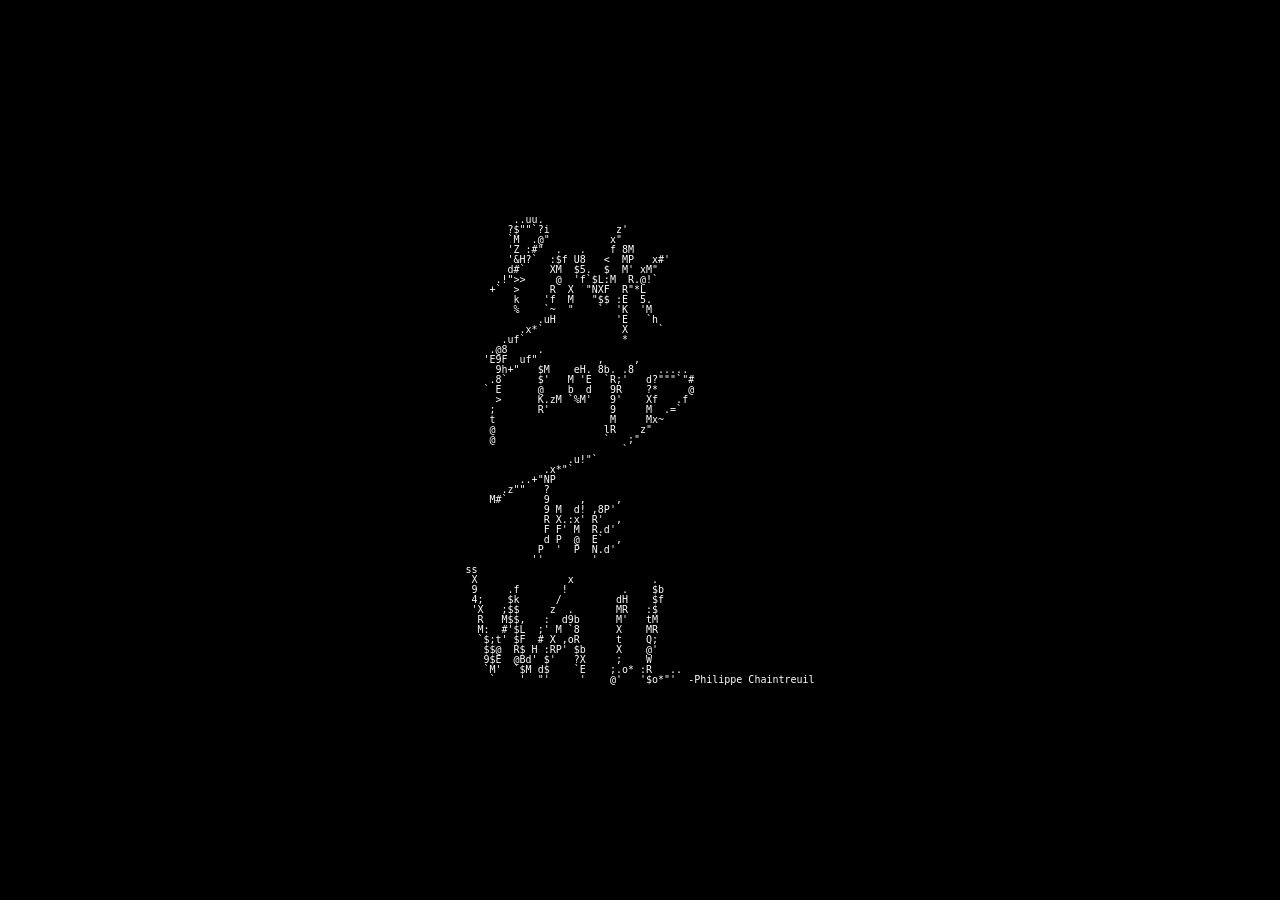
==== index.html @ 24d03019 "ascii art" ====
<!DOCTYPE html>
<html lang="en">
<head>
  <meta charset="UTF-8">
  <meta name="viewport" content="width=device-width, initial-scale=1.0">

  <title>shrisha.surf</title>

  <style>
    html, body {
      margin: 0;
      padding: 0;
      width: 100%;
      height: 100%;
      background: #000;
      color: #fff;
      overflow: hidden;
    }

    body {
      display: flex;
      align-items: center;
      justify-content: center;
    }

    pre {
      font-family: monospace;
      font-size: 10px;
      line-height: 10px;
      white-space: pre;
      margin: 0;
    }
  </style>
</head>

<body>

<pre>
        ..uu.
       ?$""`?i           z'
       `M  .@"          x"
       'Z :#"  .   .    f 8M
       '&H?`  :$f U8   &lt;  MP   x#'
       d#`    XM  $5.  $  M' xM"
     .!">&gt;     @  'f`$L:M  R.@!`
    +`  &gt;     R  X  "NXF  R"*L
        k    'f  M   "$$ :E  5.
        %    `~  "    `  'K  'M
            .uH          'E   `h
         .x*`             X     `
      .uf`                *
    .@8     .
   'E9F  uf"          ,     ,
     9h+"   $M    eH. 8b. .8    .....
    .8`     $'   M 'E  `R;'   d?"""`"#
   ` E      @    b  d   9R    ?*     @
     &gt;      K.zM `%M'   9'    Xf   .f
    ;       R'          9     M  .=`
    t                   M     Mx~
    @                  lR    z"
    @                  `   ;"
                          `
                 .u!"`
             .x*"`
         ..+"NP
      .z""   ?
    M#`      9     ,     ,
             9 M  d! ,8P'
             R X.:x' R'  ,
             F F' M  R.d'
             d P  @  E`  ,
            P  '  P  N.d'
           ''        '
ss
 X               x             .
 9     .f       !         .    $b
 4;    $k      /         dH    $f
 'X   ;$$     z  .       MR   :$
  R   M$$,   :  d9b      M'   tM
  M:  #'$L  ;' M `8      X    MR
  `$;t' $F  # X ,oR      t    Q;
   $$@  R$ H :RP' $b     X    @'
   9$E  @Bd' $'   ?X     ;    W
   `M'  `$M d$    `E    ;.o* :R   ..
    `    '  "'     '    @'   '$o*"'  -Philippe Chaintreuil
</pre>

</body>
</html>
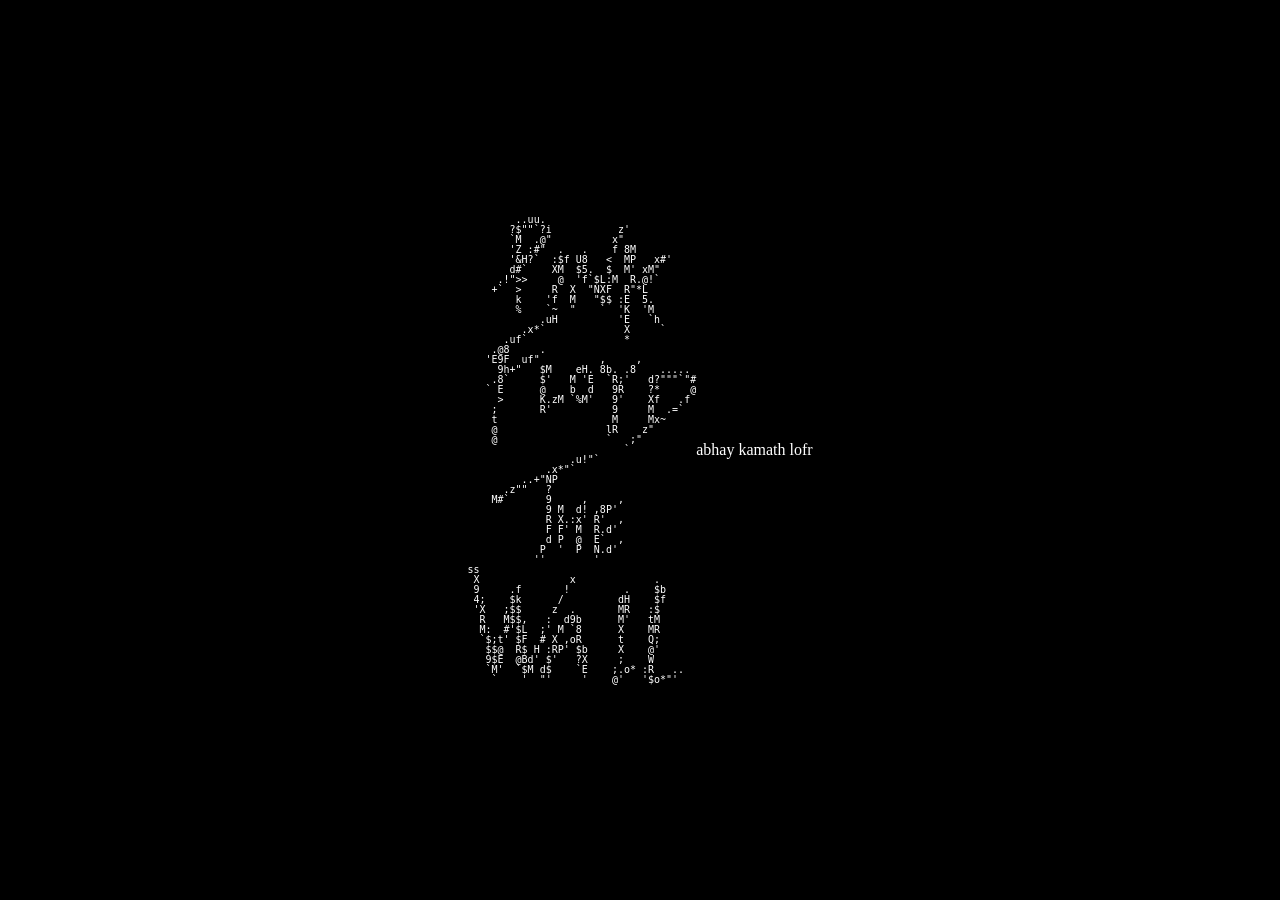
==== commit d54e05e6: "no credit" ====
--- a/index.html
+++ b/index.html
@@ -82,8 +82,8 @@
    $$@  R$ H :RP' $b     X    @'
    9$E  @Bd' $'   ?X     ;    W
    `M'  `$M d$    `E    ;.o* :R   ..
-    `    '  "'     '    @'   '$o*"'  -Philippe Chaintreuil
+    `    '  "'     '    @'   '$o*"'  
 </pre>
-
+<p>abhay kamath lofr</p>
 </body>
 </html>
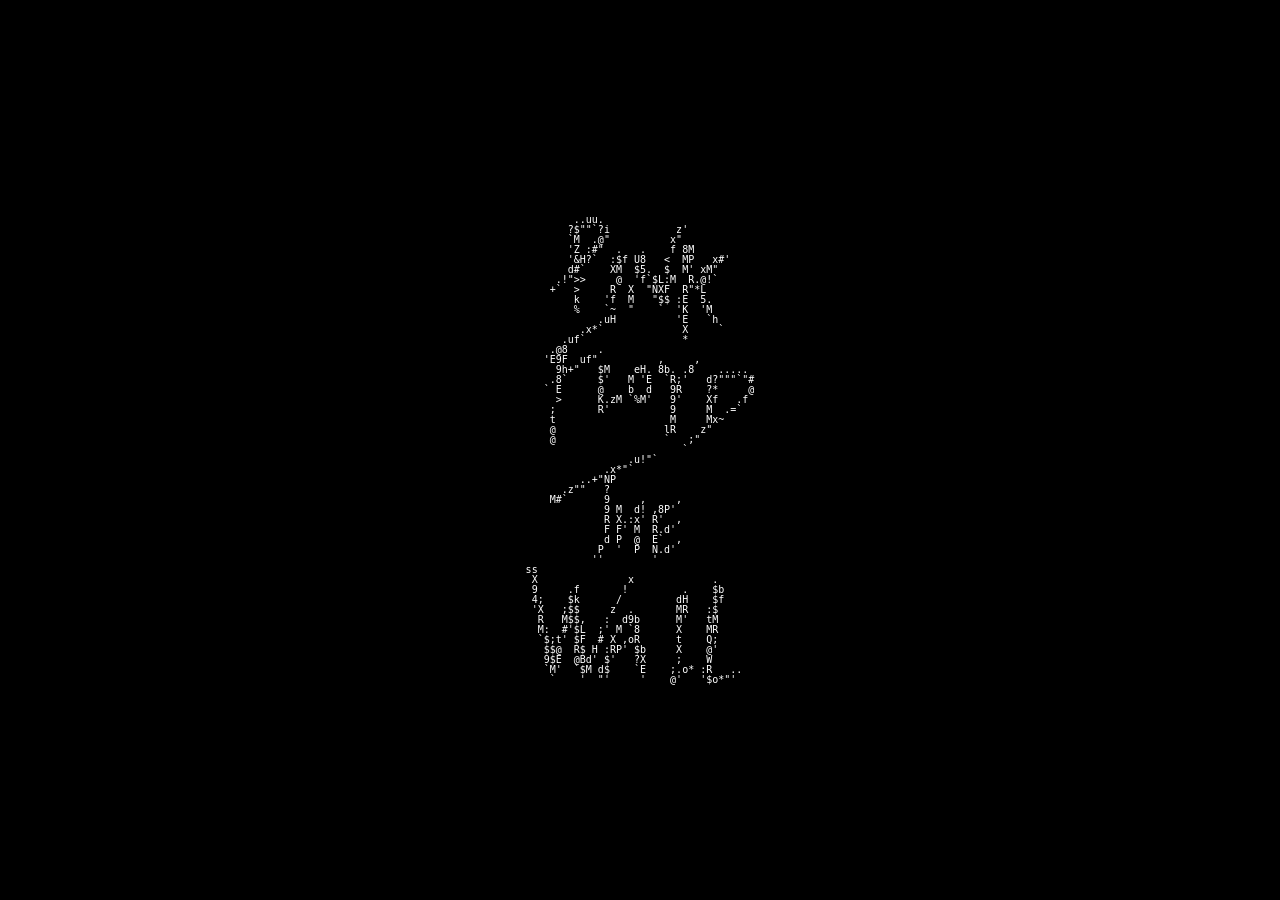
==== commit ce0e46bc: "no credit sry" ====
--- a/index.html
+++ b/index.html
@@ -84,6 +84,5 @@
    `M'  `$M d$    `E    ;.o* :R   ..
     `    '  "'     '    @'   '$o*"'  
 </pre>
-<p>abhay kamath lofr</p>
 </body>
 </html>
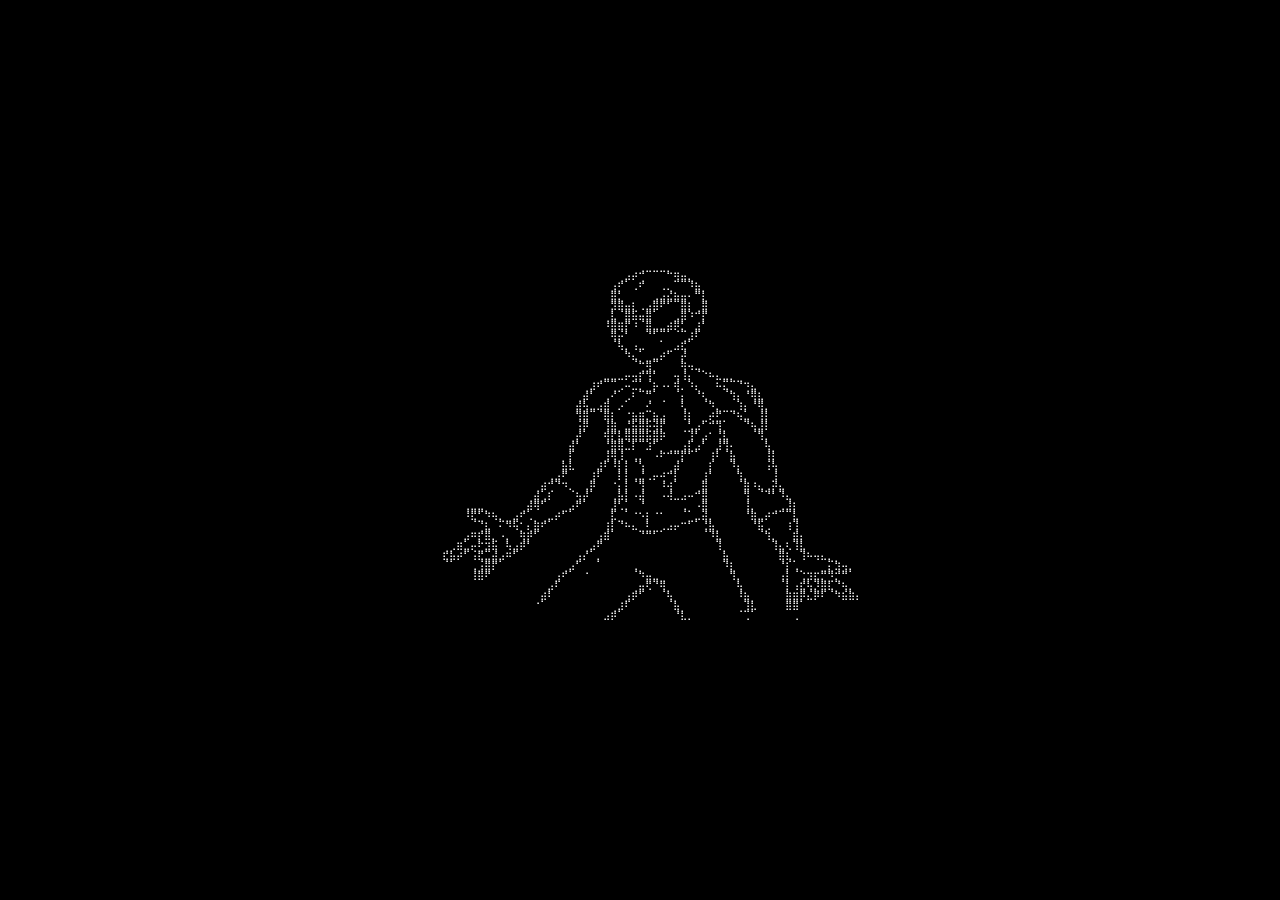
==== commit 8a855a9e: "spooderman" ====
--- a/index.html
+++ b/index.html
@@ -35,7 +35,7 @@
 
 <body>
 
-<pre>
+<!-- <pre>
         ..uu.
        ?$""`?i           z'
        `M  .@"          x"
@@ -83,6 +83,47 @@
    9$E  @Bd' $'   ?X     ;    W
    `M'  `$M d$    `E    ;.o* :R   ..
     `    '  "'     '    @'   '$o*"'  
+</pre> -->
+
+
+<pre>
+    ⠀⠀⠀⠀⠀⠀⠀⠀⠀⠀⠀⠀⠀⠀⠀⠀⠀⠀⠀⠀⠀⠀⠀⠀⠀⠀⣠⡴⠚⠉⠉⠉⠓⢶⣤⡀⠀⠀⠀⠀⠀⠀⠀⠀⠀⠀⠀⠀⠀⠀⠀⠀⠀⠀⠀⠀⠀⠀⠀⠀
+    ⠀⠀⠀⠀⠀⠀⠀⠀⠀⠀⠀⠀⠀⠀⠀⠀⠀⠀⠀⠀⠀⠀⠀⠀⢠⠞⠁⢀⠞⠀⠀⢀⡀⠉⠉⠹⣦⠀⠀⠀⠀⠀⠀⠀⠀⠀⠀⠀⠀⠀⠀⠀⠀⠀⠀⠀⠀⠀⠀⠀
+    ⠀⠀⠀⠀⠀⠀⠀⠀⠀⠀⠀⠀⠀⠀⠀⠀⠀⠀⠀⠀⠀⠀⠀⠀⣿⡃⠀⠀⠀⠀⢀⣠⣜⣦⣤⠄⠛⡇⠀⠀⠀⠀⠀⠀⠀⠀⠀⠀⠀⠀⠀⠀⠀⠀⠀⠀⠀⠀⠀⠀
+    ⠀⠀⠀⠀⠀⠀⠀⠀⠀⠀⠀⠀⠀⠀⠀⠀⠀⠀⠀⠀⠀⠀⠀⠀⣻⣿⣤⡆⢀⣠⣿⠟⠋⠉⣿⡆⠀⣿⠀⠀⠀⠀⠀⠀⠀⠀⠀⠀⠀⠀⠀⠀⠀⠀⠀⠀⠀⠀⠀⠀
+    ⠀⠀⠀⠀⠀⠀⠀⠀⠀⠀⠀⠀⠀⠀⠀⠀⠀⠀⠀⠀⠀⠀⠀⠀⣇⠈⣿⣯⣤⣿⠁⠀⠀⢀⣿⠱⠚⡟⠀⠀⠀⠀⠀⠀⠀⠀⠀⠀⠀⠀⠀⠀⠀⠀⠀⠀⠀⠀⠀⠀
+    ⠀⠀⠀⠀⠀⠀⠀⠀⠀⠀⠀⠀⠀⠀⠀⠀⠀⠀⠀⠀⠀⠀⠀⠸⣿⣶⡟⠰⠈⣿⣀⣀⣴⡿⡃⠀⣰⠃⠀⠀⠀⠀⠀⠀⠀⠀⠀⠀⠀⠀⠀⠀⠀⠀⠀⠀⠀⠀⠀⠀
+    ⠀⠀⠀⠀⠀⠀⠀⠀⠀⠀⠀⠀⠀⠀⠀⠀⠀⠀⠀⠀⠀⠀⠀⠀⢿⡬⠃⠀⠀⠙⠋⠉⠁⠈⠉⣰⠏⠀⠀⠀⠀⠀⠀⠀⠀⠀⠀⠀⠀⠀⠀⠀⠀⠀⠀⠀⠀⠀⠀⠀
+    ⠀⠀⠀⠀⠀⠀⠀⠀⠀⠀⠀⠀⠀⠀⠀⠀⠀⠀⠀⠀⠀⠀⠀⠀⠈⢧⡀⢠⣀⠀⠀⠁⠀⣠⣞⠁⠀⠀⠀⠀⠀⠀⠀⠀⠀⠀⠀⠀⠀⠀⠀⠀⠀⠀⠀⠀⠀⠀⠀⠀
+    ⠀⠀⠀⠀⠀⠀⠀⠀⠀⠀⠀⠀⠀⠀⠀⠀⠀⠀⠀⠀⠀⠀⠀⠀⠀⠀⠳⣄⠁⠀⣀⡴⠋⠀⡼⠀⠀⠀⠀⠀⠀⠀⠀⠀⠀⠀⠀⠀⠀⠀⠀⠀⠀⠀⠀⠀⠀⠀⠀⠀
+    ⠀⠀⠀⠀⠀⠀⠀⠀⠀⠀⠀⠀⠀⠀⠀⠀⠀⠀⠀⠀⠀⠀⠀⠀⠀⠀⠀⠈⠓⢿⠉⠀⠀⠀⢷⢤⣀⠀⠀⠀⠀⠀⠀⠀⠀⠀⠀⠀⠀⠀⠀⠀⠀⠀⠀⠀⠀⠀⠀⠀
+    ⠀⠀⠀⠀⠀⠀⠀⠀⠀⠀⠀⠀⠀⠀⠀⠀⠀⠀⠀⠀⠀⠀⠀⣀⣀⣀⡤⢤⡞⢻⠃⠀⠀⢤⢸⡄⠈⠑⠦⣄⣀⡀⠀⠀⠀⠀⠀⠀⠀⠀⠀⠀⠀⠀⠀⠀⠀⠀⠀⠀
+    ⠀⠀⠀⠀⠀⠀⠀⠀⠀⠀⠀⠀⠀⠀⠀⠀⠀⠀⠀⠀⠀⣰⠞⠉⠉⢀⠤⣉⡁⠈⡦⠠⠄⢾⡀⠱⡄⠀⠀⠦⣍⠉⠙⠲⣄⠀⠀⠀⠀⠀⠀⠀⠀⠀⠀⠀⠀⠀⠀⠀
+    ⠀⠀⠀⠀⠀⠀⠀⠀⠀⠀⠀⠀⠀⠀⠀⠀⠀⠀⠀⠀⣼⠃⠀⢀⠜⠁⢀⠆⠉⠛⠁⠀⠀⠈⡄⠀⠘⢆⠀⠀⠈⢳⡄⠘⢿⣆⠀⠀⠀⠀⠀⠀⠀⠀⠀⠀⠀⠀⠀⠀
+    ⠀⠀⠀⠀⠀⠀⠀⠀⠀⠀⠀⠀⠀⠀⠀⠀⠀⠀⠀⣼⢧⣀⣠⣾⠀⡠⠁⠀⠀⠜⠀⠈⠀⠀⢇⠀⠀⠈⠳⡀⠀⠀⢱⡄⠘⢿⡀⠀⠀⠀⠀⠀⠀⠀⠀⠀⠀⠀⠀⠀
+    ⠀⠀⠀⠀⠀⠀⠀⠀⠀⠀⠀⠀⠀⠀⠀⠀⠀⠀⠀⢻⣿⠉⠈⣿⡆⠀⠐⣦⣶⡉⣦⣠⠀⠀⢸⡆⠀⠀⡴⠟⠉⠙⢦⣁⠀⢸⡇⠀⠀⠀⠀⠀⠀⠀⠀⠀⠀⠀⠀⠀
+    ⠀⠀⠀⠀⠀⠀⠀⠀⠀⠀⠀⠀⠀⠀⠀⠀⠀⠀⠀⢨⡿⠀⠀⢸⣷⠀⣘⣯⣿⡯⢽⡟⠀⠀⠀⢃⣠⠋⠚⢻⠁⠀⠀⠙⢦⣸⡇⠀⠀⠀⠀⠀⠀⠀⠀⠀⠀⠀⠀⠀
+    ⠀⠀⠀⠀⠀⠀⠀⠀⠀⠀⠀⠀⠀⠀⠀⠀⠀⠀⠀⡼⠁⠀⠀⢾⡟⣇⣿⣿⣿⣯⣿⡷⠀⠀⠈⢹⠃⣠⠂⢘⣇⠀⠀⠀⠈⢻⡀⠀⠀⠀⠀⠀⠀⠀⠀⠀⠀⠀⠀⠀
+    ⠀⠀⠀⠀⠀⠀⠀⠀⠀⠀⠀⠀⠀⠀⠀⠀⠀⠀⣼⠃⠀⠀⠀⠘⣿⣿⣈⡏⠉⣱⠋⠀⠀⠀⢠⡏⣠⠃⠀⣸⢻⠄⠀⠀⠀⠀⢧⠀⠀⠀⠀⠀⠀⠀⠀⠀⠀⠀⠀⠀
+    ⠀⠀⠀⠀⠀⠀⠀⠀⠀⠀⠀⠀⠀⠀⠀⠀⠀⠀⡏⠀⠀⠀⠀⢸⢿⢸⠀⢀⡀⠀⠠⠗⠚⠛⡟⠋⠁⠀⢰⠇⠈⣧⠀⠀⠀⠀⢸⡇⠀⠀⠀⠀⠀⠀⠀⠀⠀⠀⠀⠀
+    ⠀⠀⠀⠀⠀⠀⠀⠀⠀⠀⠀⠀⠀⠀⠀⠀⠀⣧⣇⠀⠀⠀⣰⠏⠸⡇⡇⠈⢣⠀⠀⠀⠀⣼⠁⠀⠀⠀⡎⠀⠀⠹⡄⠀⠀⠀⢨⢧⠀⠀⠀⠀⠀⠀⠀⠀⠀⠀⠀⠀
+    ⠀⠀⠀⠀⠀⠀⠀⠀⠀⠀⠀⠀⠀⠀⠀⢀⣠⠟⠀⠀⠀⢰⠏⠀⠀⡇⡇⢀⣘⢀⡤⠴⠚⡇⠀⠀⠀⢰⠃⠀⠀⠀⢳⡀⠀⠀⠀⢸⠀⠀⠀⠀⠀⠀⠀⠀⠀⠀⠀⠀
+    ⠀⠀⠀⠀⠀⠀⠀⠀⠀⠀⠀⠀⠀⠀⣴⠚⠙⠲⡀⠀⢀⡿⠀⠀⠐⡄⡇⠈⢻⠀⠀⠸⢴⠁⠀⠀⠀⣿⠀⠀⠀⠀⠈⣷⠰⣄⢀⡽⣄⠀⠀⠀⠀⠀⠀⠀⠀⠀⠀⠀
+    ⠀⠀⠀⠀⠀⠀⠀⠀⠀⠀⠀⠀⠀⣼⢁⡎⠀⠀⠈⢦⡼⠁⠀⠀⢀⣧⡇⠠⣼⠀⠀⠠⢼⣀⣠⠤⠚⣿⠀⠀⠀⠀⠀⢻⠀⠈⠙⠃⠹⣄⠀⠀⠀⠀⠀⠀⠀⠀⠀⠀
+    ⠀⠀⠀⢀⣀⣀⠀⠀⠀⠀⠀⠀⣼⢿⠋⠀⠀⠀⣠⠟⠁⠀⠀⠀⣸⢃⡁⠀⠘⠀⠀⠀⠀⠀⢀⠀⠠⣿⠀⠀⠀⠀⠀⢸⡀⠀⠀⠀⢀⣸⡆⠀⠀⠀⠀⠀⠀⠀⠀⠀
+    ⠀⠀⠀⠸⣟⠋⠳⢦⡀⠀⣠⠞⢁⠀⠀⣀⡴⠋⠁⠀⠀⠀⠀⠀⣏⠀⠁⠐⠢⡆⠐⠂⠀⠀⠈⠁⣀⣽⡀⠀⠀⠀⠀⠘⣷⣀⡴⠚⠉⠉⣇⠀⠀⠀⠀⠀⠀⠀⠀⠀
+    ⠀⠀⠀⠀⠈⠙⣆⠀⠍⠻⢯⠂⡄⣷⠞⠁⠀⠀⠀⠀⠀⠀⠀⢰⡇⠙⠦⣄⠀⠇⠀⢀⣠⡤⠒⠋⠁⢘⣧⠀⠀⠀⠀⠀⠘⣯⢀⠀⠀⢰⢹⠀⠀⠀⠀⠀⠀⠀⠀⠀
+    ⠀⠀⠀⣠⠶⡞⣿⡀⠠⡀⠀⢷⡾⠋⠀⠀⠀⠀⠀⠀⠀⠀⢠⣾⠁⠀⠀⠀⠙⠛⠋⠁⠀⠀⠀⠀⠀⠈⠹⣇⠀⠀⠀⠀⠀⠈⢳⡀⠀⠀⣾⡄⠀⠀⠀⠀⠀⠀⠀⠀
+    ⠀⢀⣶⣁⡤⠗⣲⣯⠀⢧⣠⡾⠃⠀⠀⠀⠀⠀⠀⠀⠀⣠⠟⠀⠀⠀⠀⠀⠀⠀⠀⠀⠀⠀⠀⠀⠀⠀⠀⢹⠀⠀⠀⠀⠀⠀⠀⢹⣄⢆⢹⣇⠀⠀⠀⠀⠀⠀⠀⠀
+    ⣞⣧⡴⠋⢨⣟⣉⣼⣠⠶⠋⠀⠀⠀⠀⠀⠀⠀⠀⢠⡜⠁⡀⠀⠀⠀⠀⠀⠀⠀⠀⠀⠀⠀⠀⠀⠀⠀⠀⠀⣧⠀⠀⠀⠀⠀⠀⠀⣿⣆⠀⢹⠦⢤⣄⡀⠀⠀⠀⠀
+    ⠈⠁⠀⠀⢀⢨⣿⡟⠁⠀⠀⠀⠀⠀⠀⠀⠀⠀⣠⠋⠀⠀⠁⠀⠀⠀⠀⢀⠀⠀⠀⠀⠀⠀⠀⠀⠀⠀⠀⠀⠹⡆⠀⠀⠀⠀⠀⠀⠘⡎⢁⠀⠀⠀⠀⡍⣳⢤⡀⠀
+    ⠀⠀⠀⠀⢸⣿⠟⠀⠀⠀⠀⠀⠀⠀⠀⠀⢠⠞⠁⠀⠐⠀⠀⠀⠀⠀⠀⠈⠳⣤⣀⠀⠀⠀⠀⠀⠀⠀⠀⠀⠀⢻⡀⠀⠀⠀⠀⠀⢠⡇⠈⢑⣲⣖⡛⠻⡚⠛⠁⠀
+    ⠀⠀⠀⠀⠀⠀⠀⠀⠀⠀⠀⠀⠀⠀⠀⣠⠏⠀⠀⠀⠀⠀⠀⠀⠀⠀⠀⠀⣤⢟⠙⢿⠀⠀⠀⠀⠀⠀⠀⠀⠀⠀⢧⠀⠀⠀⠀⠀⠈⡇⢠⣞⢧⡹⣿⣏⠙⢦⡀⠀
+    ⠀⠀⠀⠀⠀⠀⠀⠀⠀⠀⠀⠀⠀⠀⣴⠇⠀⠀⠀⠀⠀⠀⠀⠀⠀⠀⢠⡾⠋⠀⠀⠈⢧⠀⠀⠀⠀⠀⠀⠀⠀⠀⠸⣦⠀⠀⠀⠀⠀⣷⣶⡿⣌⡿⠏⠈⠳⣮⣷⡄
+    ⠀⠀⠀⠀⠀⠀⠀⠀⠀⠀⠀⠀⠀⠐⠁⠀⠀⠀⠀⠀⠀⠀⠀⠀⠀⣰⠏⠀⠀⠀⠀⠀⠈⣧⠀⠀⠀⠀⠀⠀⠀⠀⠀⢹⣇⠀⠀⠀⠀⣿⣿⠁⠀⠀⠀⠀⠀⠀⠀⠀
+    ⠀⠀⠀⠀⠀⠀⠀⠀⠀⠀⠀⠀⠀⠀⠀⠀⠀⠀⠀⠀⠀⠀⠀⣠⡾⠁⠀⠀⠀⠀⠀⠀⠀⠘⣇⡀⠀⠀⠀⠀⠀⠀⠈⢉⠁⠀⠀⠀⠀⠀⢀⠀⠀⠀⠀⠀⠀⠀⠀⠀
+
 </pre>
+
 </body>
 </html>
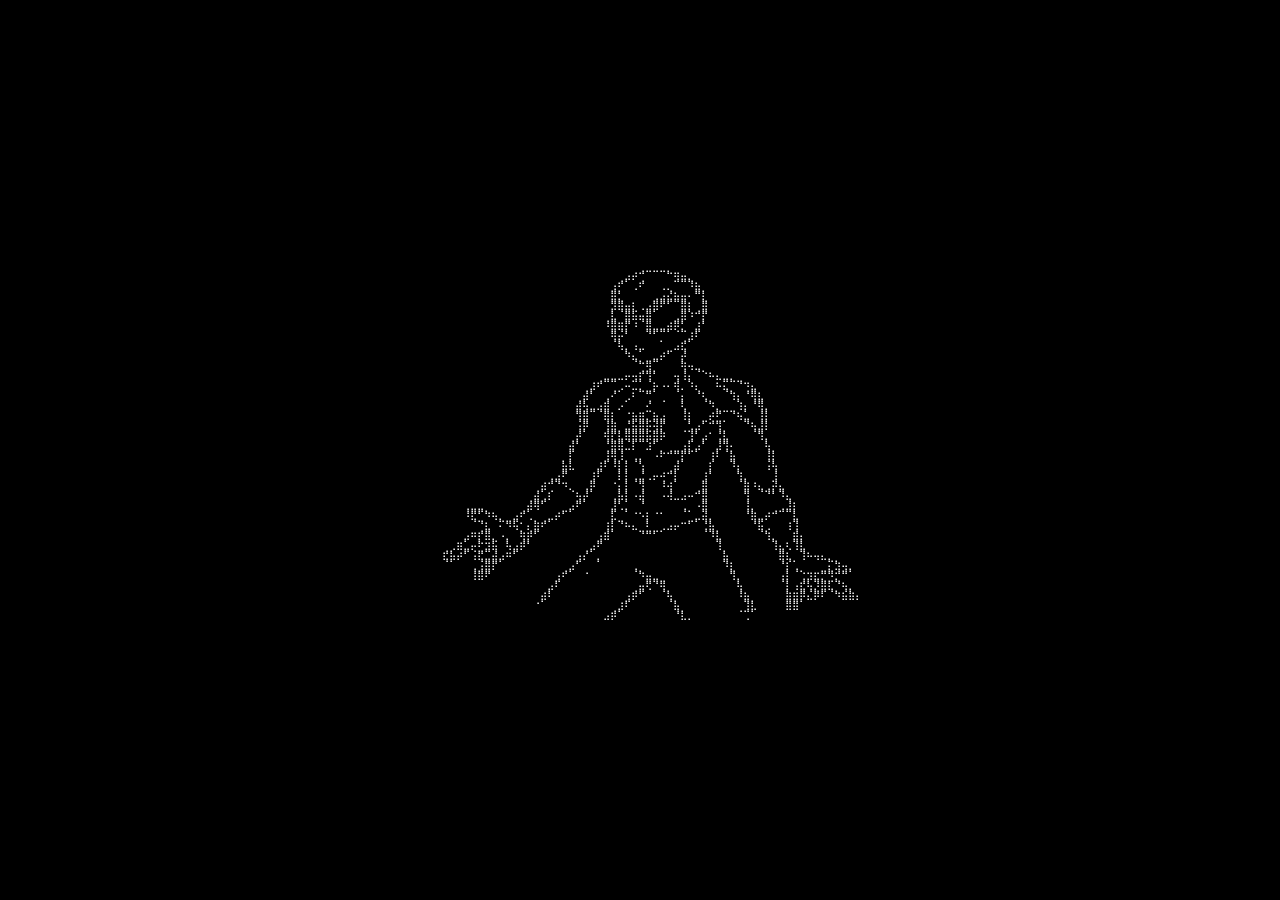
==== commit 7a86f6c5: "spoderman edit 2" ====
--- a/index.html
+++ b/index.html
@@ -121,7 +121,7 @@
     ⠀⠀⠀⠀⠀⠀⠀⠀⠀⠀⠀⠀⠀⠀⠀⣠⠏⠀⠀⠀⠀⠀⠀⠀⠀⠀⠀⠀⣤⢟⠙⢿⠀⠀⠀⠀⠀⠀⠀⠀⠀⠀⢧⠀⠀⠀⠀⠀⠈⡇⢠⣞⢧⡹⣿⣏⠙⢦⡀⠀
     ⠀⠀⠀⠀⠀⠀⠀⠀⠀⠀⠀⠀⠀⠀⣴⠇⠀⠀⠀⠀⠀⠀⠀⠀⠀⠀⢠⡾⠋⠀⠀⠈⢧⠀⠀⠀⠀⠀⠀⠀⠀⠀⠸⣦⠀⠀⠀⠀⠀⣷⣶⡿⣌⡿⠏⠈⠳⣮⣷⡄
     ⠀⠀⠀⠀⠀⠀⠀⠀⠀⠀⠀⠀⠀⠐⠁⠀⠀⠀⠀⠀⠀⠀⠀⠀⠀⣰⠏⠀⠀⠀⠀⠀⠈⣧⠀⠀⠀⠀⠀⠀⠀⠀⠀⢹⣇⠀⠀⠀⠀⣿⣿⠁⠀⠀⠀⠀⠀⠀⠀⠀
-    ⠀⠀⠀⠀⠀⠀⠀⠀⠀⠀⠀⠀⠀⠀⠀⠀⠀⠀⠀⠀⠀⠀⠀⣠⡾⠁⠀⠀⠀⠀⠀⠀⠀⠘⣇⡀⠀⠀⠀⠀⠀⠀⠈⢉⠁⠀⠀⠀⠀⠀⢀⠀⠀⠀⠀⠀⠀⠀⠀⠀
+    ⠀⠀⠀⠀⠀⠀⠀⠀⠀⠀⠀⠀⠀⠀⠀⠀⠀⠀⠀⠀⠀⠀⠀⣠⡾⠁⠀⠀⠀⠀⠀⠀⠀⠘⣇⡀⠀⠀⠀⠀⠀⠀⠈⢉⠁⠀⠀⠀⠀⠀⠀⠀⠀⠀⠀⠀⠀⠀
 
 </pre>
 
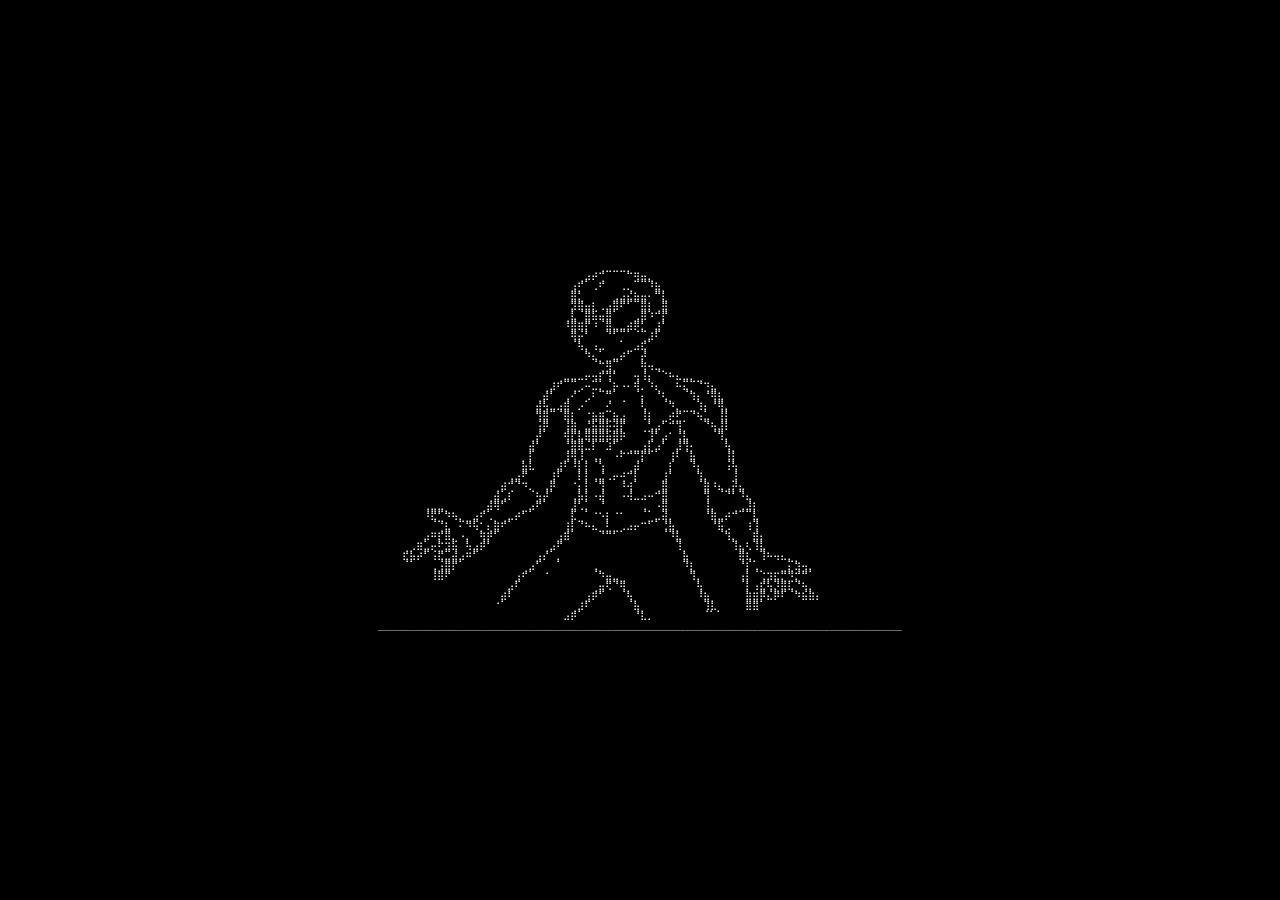
==== commit c7d7d3f3: "idk" ====
--- a/index.html
+++ b/index.html
@@ -121,8 +121,8 @@
     ⠀⠀⠀⠀⠀⠀⠀⠀⠀⠀⠀⠀⠀⠀⠀⣠⠏⠀⠀⠀⠀⠀⠀⠀⠀⠀⠀⠀⣤⢟⠙⢿⠀⠀⠀⠀⠀⠀⠀⠀⠀⠀⢧⠀⠀⠀⠀⠀⠈⡇⢠⣞⢧⡹⣿⣏⠙⢦⡀⠀
     ⠀⠀⠀⠀⠀⠀⠀⠀⠀⠀⠀⠀⠀⠀⣴⠇⠀⠀⠀⠀⠀⠀⠀⠀⠀⠀⢠⡾⠋⠀⠀⠈⢧⠀⠀⠀⠀⠀⠀⠀⠀⠀⠸⣦⠀⠀⠀⠀⠀⣷⣶⡿⣌⡿⠏⠈⠳⣮⣷⡄
     ⠀⠀⠀⠀⠀⠀⠀⠀⠀⠀⠀⠀⠀⠐⠁⠀⠀⠀⠀⠀⠀⠀⠀⠀⠀⣰⠏⠀⠀⠀⠀⠀⠈⣧⠀⠀⠀⠀⠀⠀⠀⠀⠀⢹⣇⠀⠀⠀⠀⣿⣿⠁⠀⠀⠀⠀⠀⠀⠀⠀
-    ⠀⠀⠀⠀⠀⠀⠀⠀⠀⠀⠀⠀⠀⠀⠀⠀⠀⠀⠀⠀⠀⠀⠀⣠⡾⠁⠀⠀⠀⠀⠀⠀⠀⠘⣇⡀⠀⠀⠀⠀⠀⠀⠈⢉⠁⠀⠀⠀⠀⠀⠀⠀⠀⠀⠀⠀⠀⠀
-
+    ⠀⠀⠀⠀⠀⠀⠀⠀⠀⠀⠀⠀⠀⠀⠀⠀⠀⠀⠀⠀⠀⠀⠀⣠⡾⠁⠀⠀⠀⠀⠀⠀⠀⠘⣇⡀⠀⠀⠀⠀⠀⠀ ⠈⠁⠁⠀⠀⠀⠀⠀⠀⠀⠀⠀⠀⠀⠀⠀
+_______________________________________________________________________________________
 </pre>
 
 </body>
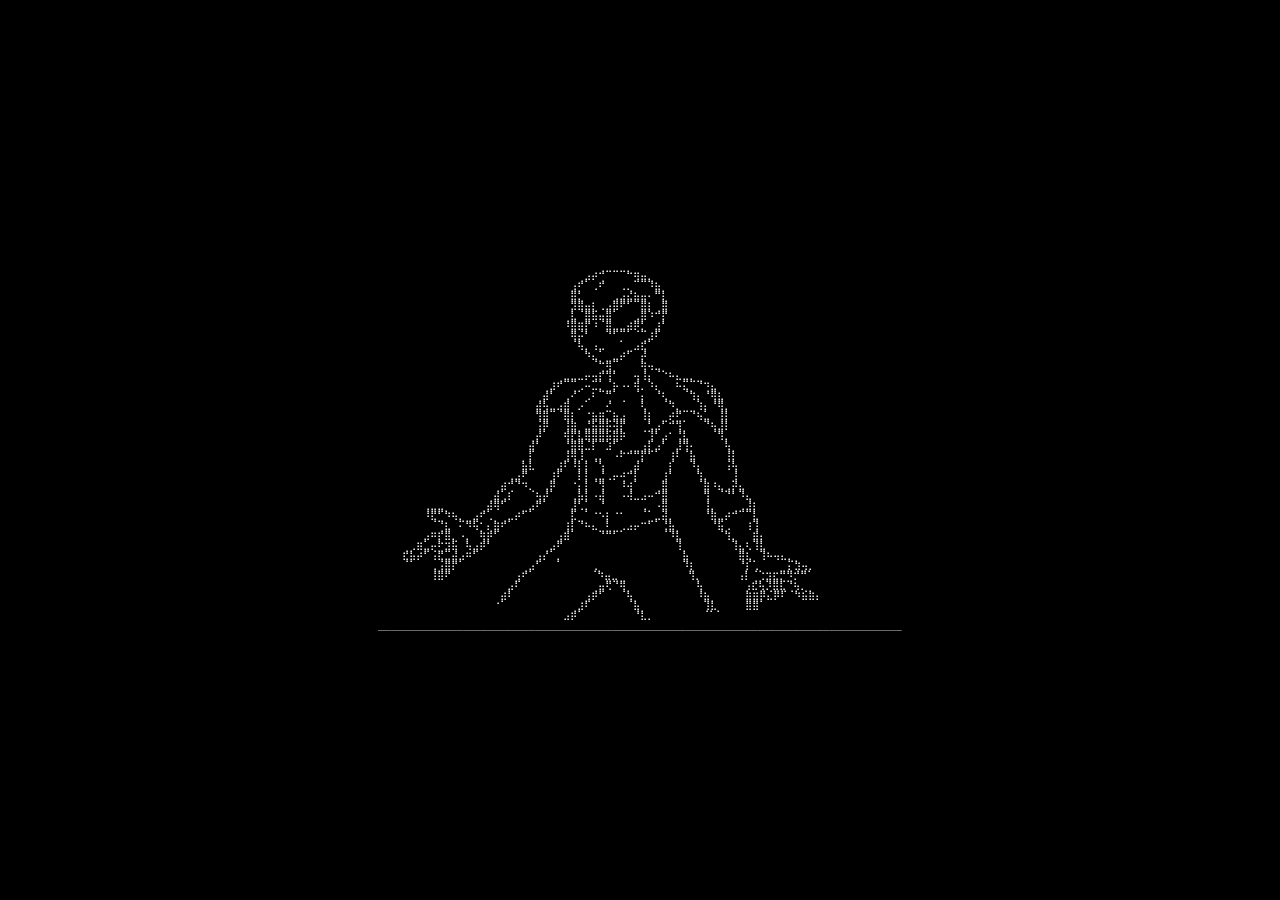
==== commit d4c5348a: "remove facts" ====
--- a/index.html
+++ b/index.html
@@ -117,8 +117,8 @@
     ⠀⢀⣶⣁⡤⠗⣲⣯⠀⢧⣠⡾⠃⠀⠀⠀⠀⠀⠀⠀⠀⣠⠟⠀⠀⠀⠀⠀⠀⠀⠀⠀⠀⠀⠀⠀⠀⠀⠀⢹⠀⠀⠀⠀⠀⠀⠀⢹⣄⢆⢹⣇⠀⠀⠀⠀⠀⠀⠀⠀
     ⣞⣧⡴⠋⢨⣟⣉⣼⣠⠶⠋⠀⠀⠀⠀⠀⠀⠀⠀⢠⡜⠁⡀⠀⠀⠀⠀⠀⠀⠀⠀⠀⠀⠀⠀⠀⠀⠀⠀⠀⣧⠀⠀⠀⠀⠀⠀⠀⣿⣆⠀⢹⠦⢤⣄⡀⠀⠀⠀⠀
     ⠈⠁⠀⠀⢀⢨⣿⡟⠁⠀⠀⠀⠀⠀⠀⠀⠀⠀⣠⠋⠀⠀⠁⠀⠀⠀⠀⢀⠀⠀⠀⠀⠀⠀⠀⠀⠀⠀⠀⠀⠹⡆⠀⠀⠀⠀⠀⠀⠘⡎⢁⠀⠀⠀⠀⡍⣳⢤⡀⠀
-    ⠀⠀⠀⠀⢸⣿⠟⠀⠀⠀⠀⠀⠀⠀⠀⠀⢠⠞⠁⠀⠐⠀⠀⠀⠀⠀⠀⠈⠳⣤⣀⠀⠀⠀⠀⠀⠀⠀⠀⠀⠀⢻⡀⠀⠀⠀⠀⠀⢠⡇⠈⢑⣲⣖⡛⠻⡚⠛⠁⠀
-    ⠀⠀⠀⠀⠀⠀⠀⠀⠀⠀⠀⠀⠀⠀⠀⣠⠏⠀⠀⠀⠀⠀⠀⠀⠀⠀⠀⠀⣤⢟⠙⢿⠀⠀⠀⠀⠀⠀⠀⠀⠀⠀⢧⠀⠀⠀⠀⠀⠈⡇⢠⣞⢧⡹⣿⣏⠙⢦⡀⠀
+    ⠀⠀⠀⠀⢸⣿⠟⠀⠀⠀⠀⠀⠀⠀⠀⠀⢠⠞⠁⠀ ⠀⠀⠀⠀⠀⠀⠈⠳⣤⣀⠀⠀⠀⠀⠀⠀⠀⠀⠀⠀⢻⡀⠀⠀⠀⠀⠀⢠⡇⠈⢑⣲⣖⡛⠻⡚⠛⠁⠀
+    ⠀⠀⠀⠀⠀⠀⠀⠀⠀⠀⠀⠀⠀⠀⠀⣠⠏⠀⠀⠀⠀⠀⠀⠀⠀⠀⠀⠀⣤⢟⠙⢿⠀⠀⠀⠀⠀⠀⠀⠀⠀⠀⢧⠀⠀⠀⠀⠀ ⢠⣞⢧⡹⣿⣏⠙⢦⡀⠀
     ⠀⠀⠀⠀⠀⠀⠀⠀⠀⠀⠀⠀⠀⠀⣴⠇⠀⠀⠀⠀⠀⠀⠀⠀⠀⠀⢠⡾⠋⠀⠀⠈⢧⠀⠀⠀⠀⠀⠀⠀⠀⠀⠸⣦⠀⠀⠀⠀⠀⣷⣶⡿⣌⡿⠏⠈⠳⣮⣷⡄
     ⠀⠀⠀⠀⠀⠀⠀⠀⠀⠀⠀⠀⠀⠐⠁⠀⠀⠀⠀⠀⠀⠀⠀⠀⠀⣰⠏⠀⠀⠀⠀⠀⠈⣧⠀⠀⠀⠀⠀⠀⠀⠀⠀⢹⣇⠀⠀⠀⠀⣿⣿⠁⠀⠀⠀⠀⠀⠀⠀⠀
     ⠀⠀⠀⠀⠀⠀⠀⠀⠀⠀⠀⠀⠀⠀⠀⠀⠀⠀⠀⠀⠀⠀⠀⣠⡾⠁⠀⠀⠀⠀⠀⠀⠀⠘⣇⡀⠀⠀⠀⠀⠀⠀ ⠈⠁⠁⠀⠀⠀⠀⠀⠀⠀⠀⠀⠀⠀⠀⠀
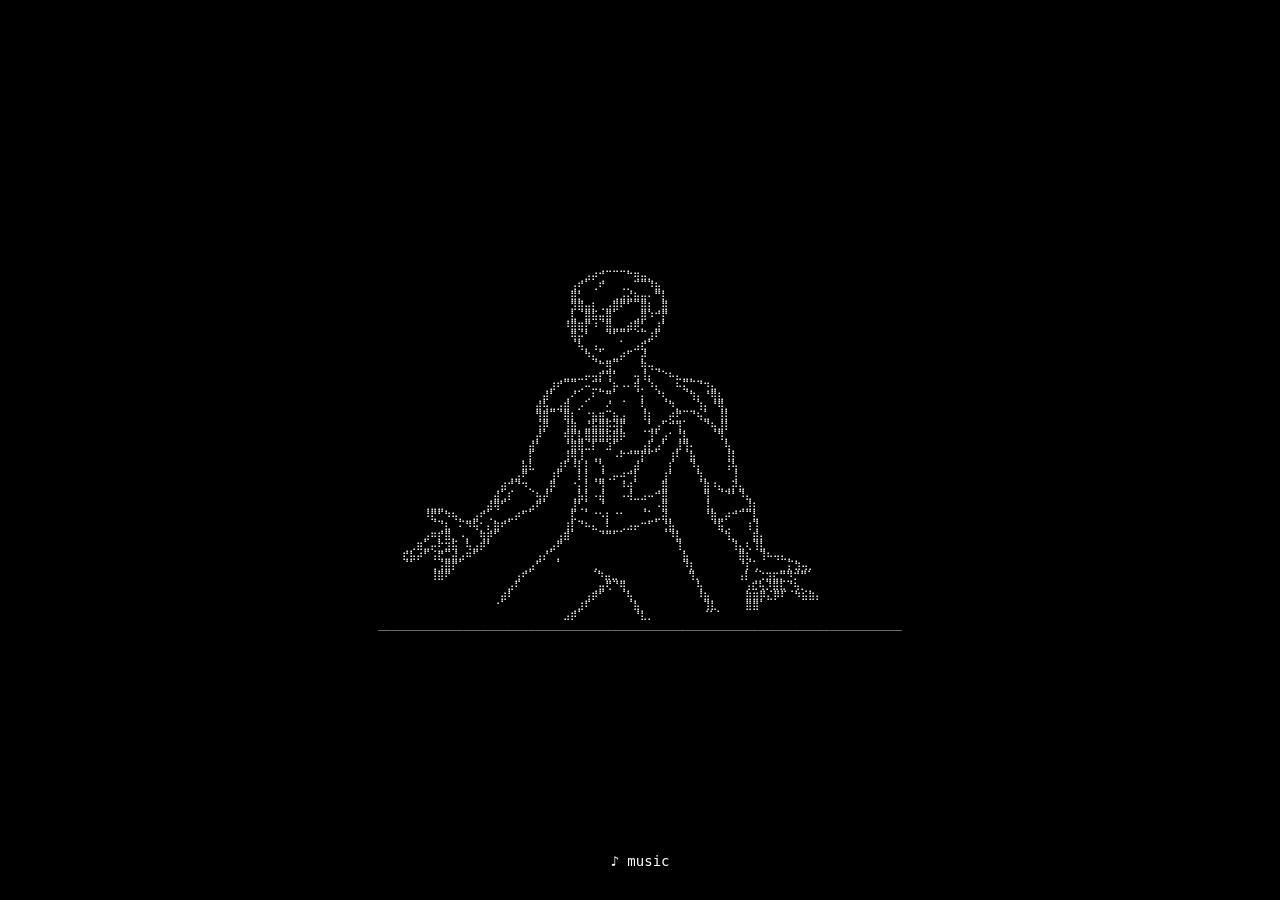
==== commit 4aef6f4c: "putting the link" ====
--- a/index.html
+++ b/index.html
@@ -30,6 +30,26 @@
       white-space: pre;
       margin: 0;
     }
+
+  .links {
+    position: fixed;
+    bottom: 30px;
+    left: 0;
+    width: 100%;
+    text-align: center;
+  }
+
+  .links a {
+    color: #fff;
+    text-decoration: none;
+    font-family: monospace;
+    font-size: 14px;
+  }
+
+  .links a:hover {
+    text-decoration: underline;
+  }
+
   </style>
 </head>
 
@@ -125,5 +145,8 @@
 _______________________________________________________________________________________
 </pre>
 
+<div class="links"> <a href="https://music.shrisha.surf">♪ music</a> </div>
+
+
 </body>
 </html>
